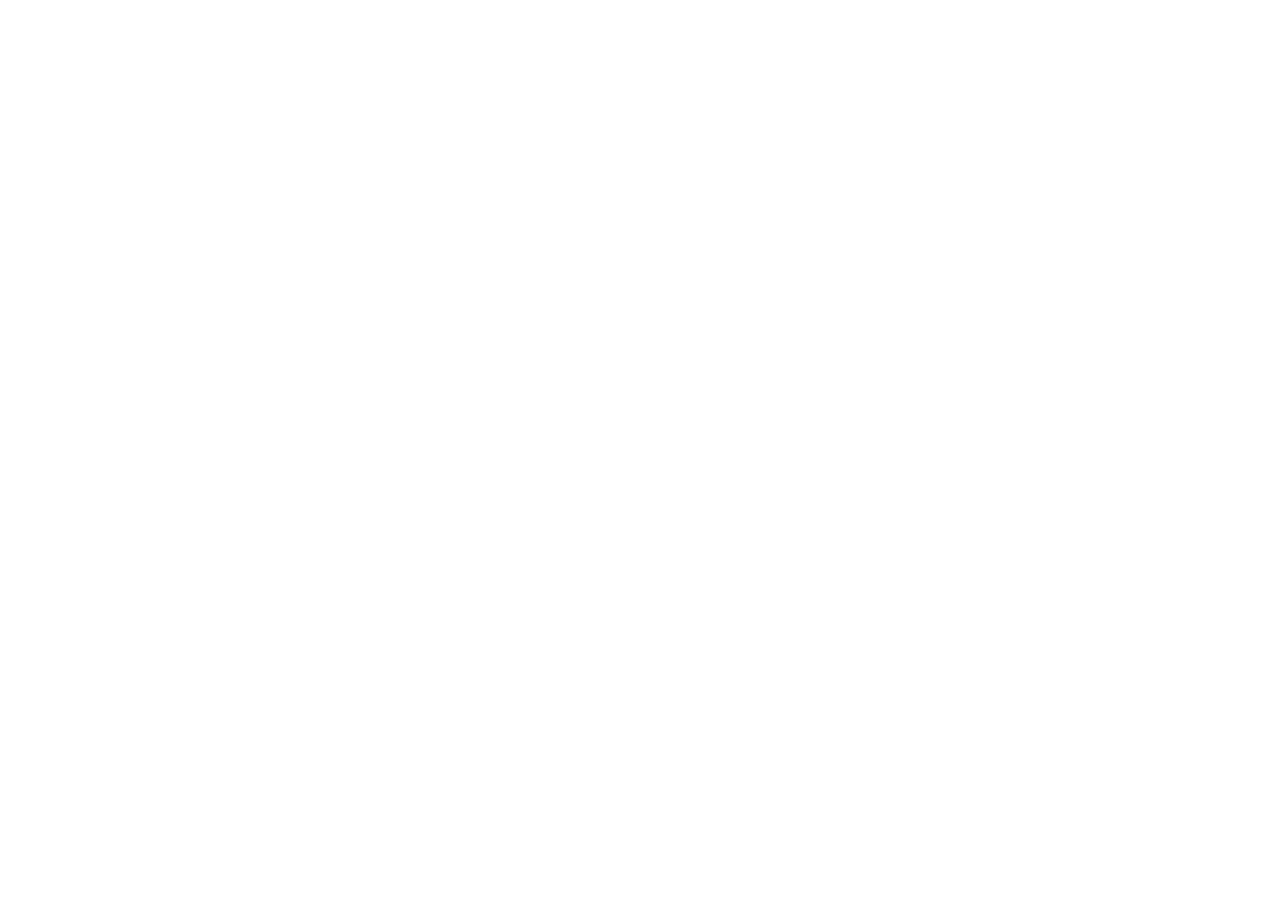
==== index.html @ fb450157 "feat:add title develop" ====
<!DOCTYPE html><html><head><title>
    <Site Collaboratif>
        <p>mon site Collaboratif develop</p>

    </Site></title>
        <link rel="stylsheet" href="style.css"></head><body></body></html>
---- style.css ----
body { margin: 0; font-family: sens-serif; color: black}
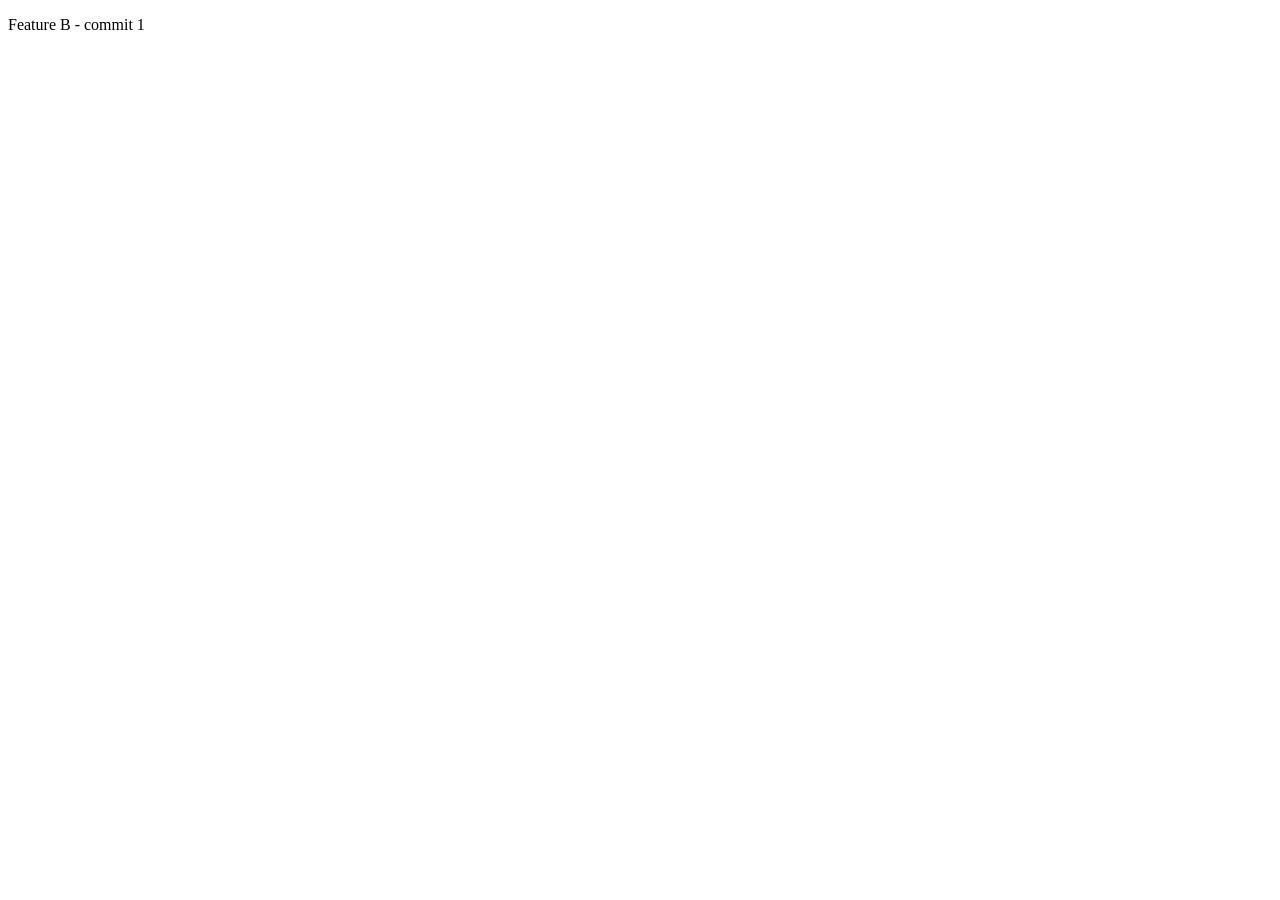
==== commit e399f928: "feat: feat/b-commit_1" ====
--- a/index.html
+++ b/index.html
@@ -4,3 +4,4 @@
 
     </Site></title>
         <link rel="stylsheet" href="style.css"></head><body></body></html>
+<p>Feature B - commit 1</p>
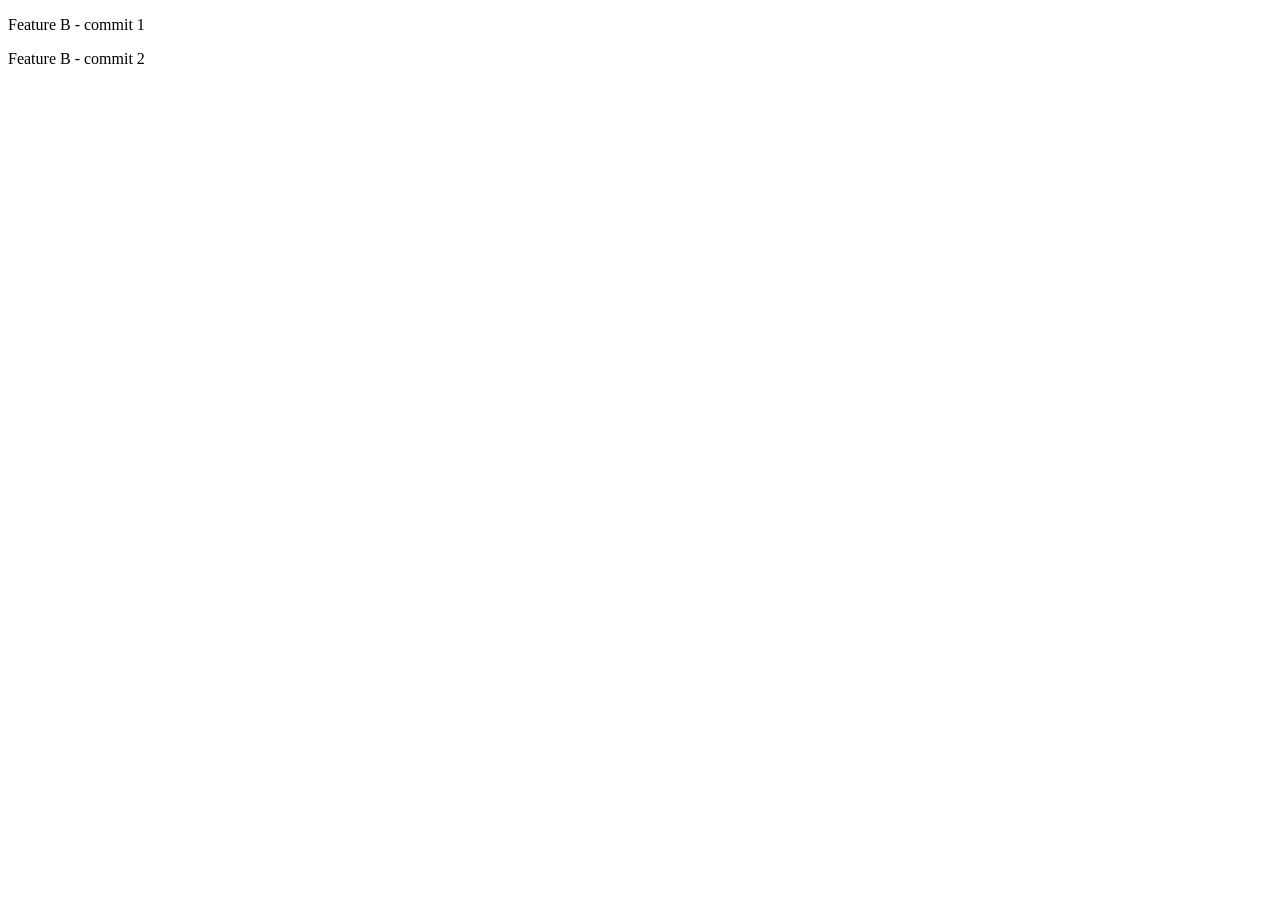
==== commit 082eaef1: "feat: feat/b-commit_2" ====
--- a/index.html
+++ b/index.html
@@ -5,3 +5,4 @@
     </Site></title>
         <link rel="stylsheet" href="style.css"></head><body></body></html>
 <p>Feature B - commit 1</p>
+<p>Feature B - commit 2 </p>
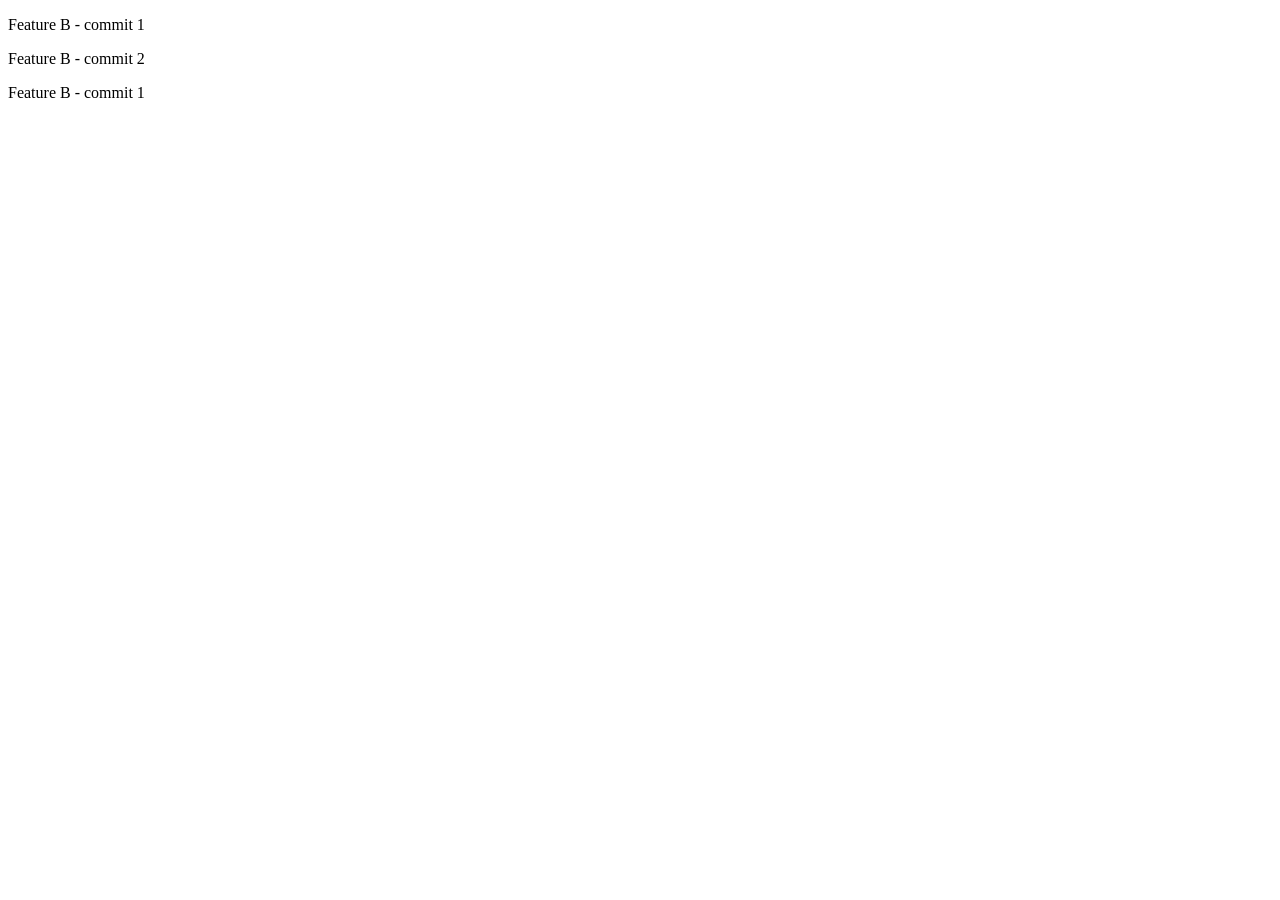
==== commit 99badf6c: "feat: feat/b-commit_1" ====
--- a/index.html
+++ b/index.html
@@ -6,3 +6,4 @@
         <link rel="stylsheet" href="style.css"></head><body></body></html>
 <p>Feature B - commit 1</p>
 <p>Feature B - commit 2 </p>
+<p>Feature B - commit 1</p>
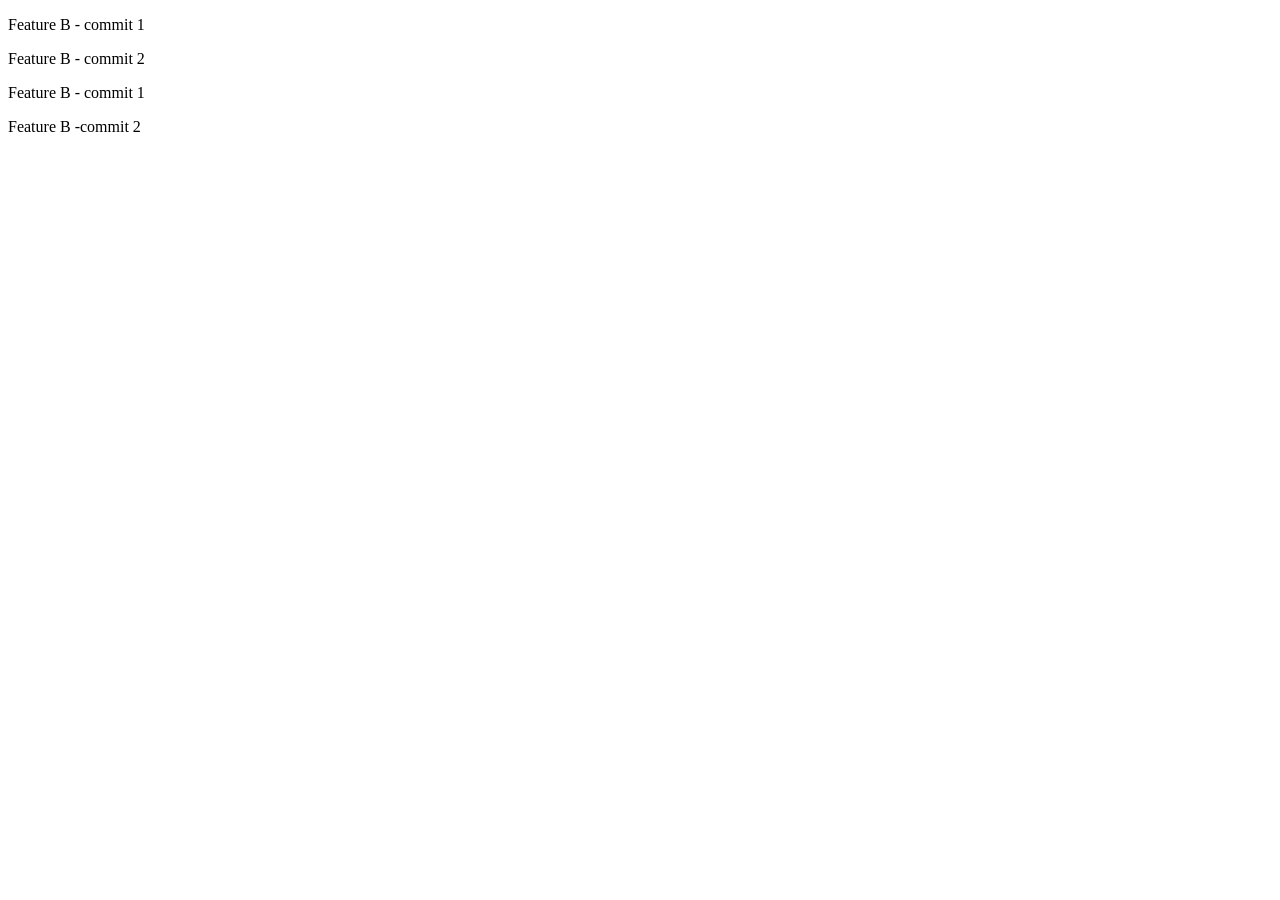
==== commit c23d06c2: "feat: feat/b-commit_2" ====
--- a/index.html
+++ b/index.html
@@ -7,3 +7,4 @@
 <p>Feature B - commit 1</p>
 <p>Feature B - commit 2 </p>
 <p>Feature B - commit 1</p>
+<p>Feature B -commit 2</p>
